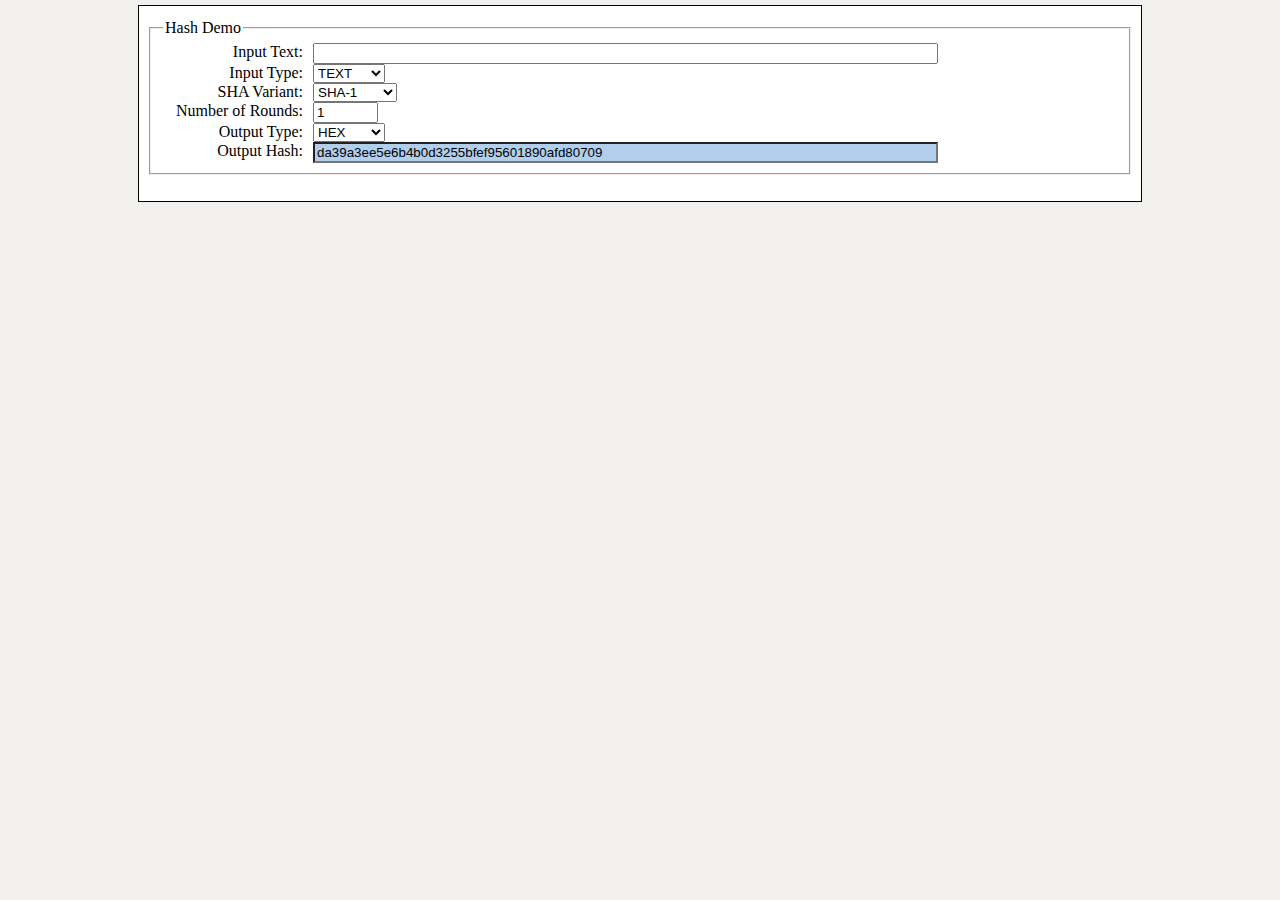
==== hashDemo.html @ e96b09ee "pushing all the main files after throughly testing mar24 to july24" ====
<html xmlns="http://www.w3.org/1999/xhtml" xml:lang="en">

<head>
  <link rel="stylesheet" href="gaggle.css">
  <title>jsSHA - SHA Hashes in JavaScript</title>
  <link rel="stylesheet" type="text/css" href="style.css" />
  <script type="text/javascript" src="sha.js"></script>
  <script type="text/javascript">
    function calcHash() {
      try {
        var hashInput = document.getElementById("hashInputText");
        var hashInputType = document.getElementById("hashInputType");
        var hashVariant = document.getElementById("hashVariant");
        var hashRounds = document.getElementById("hashRounds");
        var hashOutputType = document.getElementById("hashOutputType");
        var hashOutput = document.getElementById("hashOutputText");
        var hashObj = new jsSHA(
          hashVariant.options[hashVariant.selectedIndex].value,
          hashInputType.options[hashInputType.selectedIndex].value,
          {numRounds: parseInt(hashRounds.value, 10)}
        );
        hashObj.update(hashInput.value);
        hashOutput.value = hashObj.getHash(hashOutputType.options[hashOutputType.selectedIndex].value);
      } catch(e) {
        hashOutput.value = e.message
      }
    }

    function calcHMAC() {
      try {
        var hmacText = document.getElementById("hmacInputText");
        var hmacTextType = document.getElementById("hmacTextType");
        var hmacKeyInput = document.getElementById("hmacInputKey");
        var hmacKeyInputType = document.getElementById("hmacKeyType");
        var hmacVariant = document.getElementById("hmacVariant");
        var hmacOutputType = document.getElementById("hmacOutputType");
        var hmacOutput = document.getElementById("hmacOutputText");
        var hmacObj = new jsSHA(
          hmacVariant.options[hmacVariant.selectedIndex].value,
          hmacTextType.options[hmacTextType.selectedIndex].value
        );
        hmacObj.setHMACKey(
          hmacKeyInput.value,
          hmacKeyInputType.options[hmacKeyInputType.selectedIndex].value
        );
        hmacObj.update(hmacText.value);

        hmacOutput.value = hmacObj.getHMAC(hmacOutputType.options[hmacOutputType.selectedIndex].value);
      } catch(e) {
        hmacOutput.value = e.message
      }
    }
  </script>
</head>
<body onload="calcHash();calcHMAC()">
  <div id="container">
    <div>
      <form action="#" method="get">
        <fieldset>
          <legend>Hash Demo</legend>
          <div>
            <label for="hashInputText">Input Text:</label>
            <input type="text" size="75" name="hashInputText" id="hashInputText" onkeyup="calcHash()" />
          </div>
          <div>
            <label for="hashInputType">Input Type:</label>
            <select name="hashInputType" id="hashInputType" onchange="calcHash()">
              <option value="B64">Base-64</option>
              <option selected="selected">TEXT</option>
              <option>HEX</option>
            </select>
          </div>
          <div>
            <label for="hashVariant">SHA Variant:</label>
            <select name="hashVariant" id="hashVariant" onchange="calcHash()">
              <option>SHA-1</option>
              <option>SHA-224</option>
              <option>SHA3-224</option>
              <option>SHA-256</option>
              <option>SHA3-256</option>
              <option>SHA-384</option>
              <option>SHA3-384</option>
              <option>SHA-512</option>
              <option>SHA3-512</option>
            </select>
          </div>
          <div>
            <label for="hashRounds">Number of Rounds:</label><input type="text" size="5" name="hashRounds" id="hashRounds" value="1" onkeyup="calcHash()" />
          </div>
          <div>
            <label for="hashOutputType">Output Type:</label>
            <select name="hashOutputType" id="hashOutputType" onchange="calcHash()">
              <option value="B64">Base-64</option>
              <option selected="selected">HEX</option>
            </select>
          </div>
          <div>
            <label for="hashOutputText">Output Hash:</label>
            <input type="text" size="75" name="hashOutputText" id="hashOutputText" style="background-color: #b1ceed" />
          </div>
        </fieldset>

      </form>
    </div>
  </div>
 
  </div>
  <script type="text/javascript">
    var _gaq = _gaq || [];
    _gaq.push(['_setAccount', 'UA-2442290-9']);
    _gaq.push(['_trackPageview']);

    (function() {
      var ga = document.createElement('script'); ga.type = 'text/javascript'; ga.async = true;
      ga.src = ('https:' == document.location.protocol ? 'https://ssl' : 'http://www') + '.google-analytics.com/ga.js';
      var s = document.getElementsByTagName('script')[0]; s.parentNode.insertBefore(ga, s);
    })();
  </script>
</body>
</html>
---- gaggle.css ----
@import url(https://fonts.googleapis.com/css?family=Patua+One|Open+Sans);

* { 
  -moz-box-sizing: border-box; 
  -webkit-box-sizing: border-box; 
	box-sizing: border-box; 
}

body {
  background:#353a40;
}

table {
  border-collapse: separate;
  background:#fff;
  @include border-radius(5px);
  margin:10px auto;
  @include box-shadow(0px 0px 5px rgba(0,0,0,0.3));
}

thead {
  @include border-radius(5px);
}

thead th {
  font-family: 'Patua One', cursive;
  font-size:16px;
  font-weight:400;
  color:#5f6062;
  @include text-shadow(1px 1px 0px rgba(0,0,0,0.5));
  text-align:left;
  padding:20px;
  @include background-image(linear-gradient(#646f7f, #4a5564));
  border-top:1px solid #858d99;
  
  &:first-child {
   @include border-top-left-radius(5px); 
  }

  &:last-child {
    @include border-top-right-radius(5px); 
  }
}

tbody tr td {
  font-family: 'Open Sans', sans-serif;
  font-weight:400;
  color:#5f6062;
  font-size:13px;
  padding:20px 20px 20px 20px;
  border-bottom:1px solid #e0e0e0;
  
}

tbody tr:nth-child(2n) {
  background:#f0f3f5;
}

tbody tr:last-child td {
  border-bottom:none;
  &:first-child {
    @include border-bottom-left-radius(5px);
  }
  &:last-child {
    @include border-bottom-right-radius(5px);
  }
}

tbody:hover > tr td {
  @include opacity(0.5);
  
  /* uncomment for blur effect */
  /* color:transparent;
  @include text-shadow(0px 0px 2px rgba(0,0,0,0.8));*/
}

tbody:hover > tr:hover td {
  @include text-shadow(none);
  color:#2d2d2d;
  @include opacity(1.0);
}
---- style.css ----
body {
	background-color: #f1f0ec;
	margin: 0px;
}
#container {
	background-color: #FFFFFF;
	color: #000000;
	width: 1004px;
	margin: 5px auto;
	padding: 10px;
	border: 1px solid #000000;
}
h1 {
	font-size: 24px;
	color: #a00101;
    background-color: #FFFFFF;
}
p {
	margin: 5px;
}
label {
	width: 150px;
	display: block;
	float: left;
	text-align: right;
	padding-right: 10px;
}
fieldset {
	margin: 3px 0px;
}

img {
	display: block;
	margin: 0px auto;
	border: 0px;
}
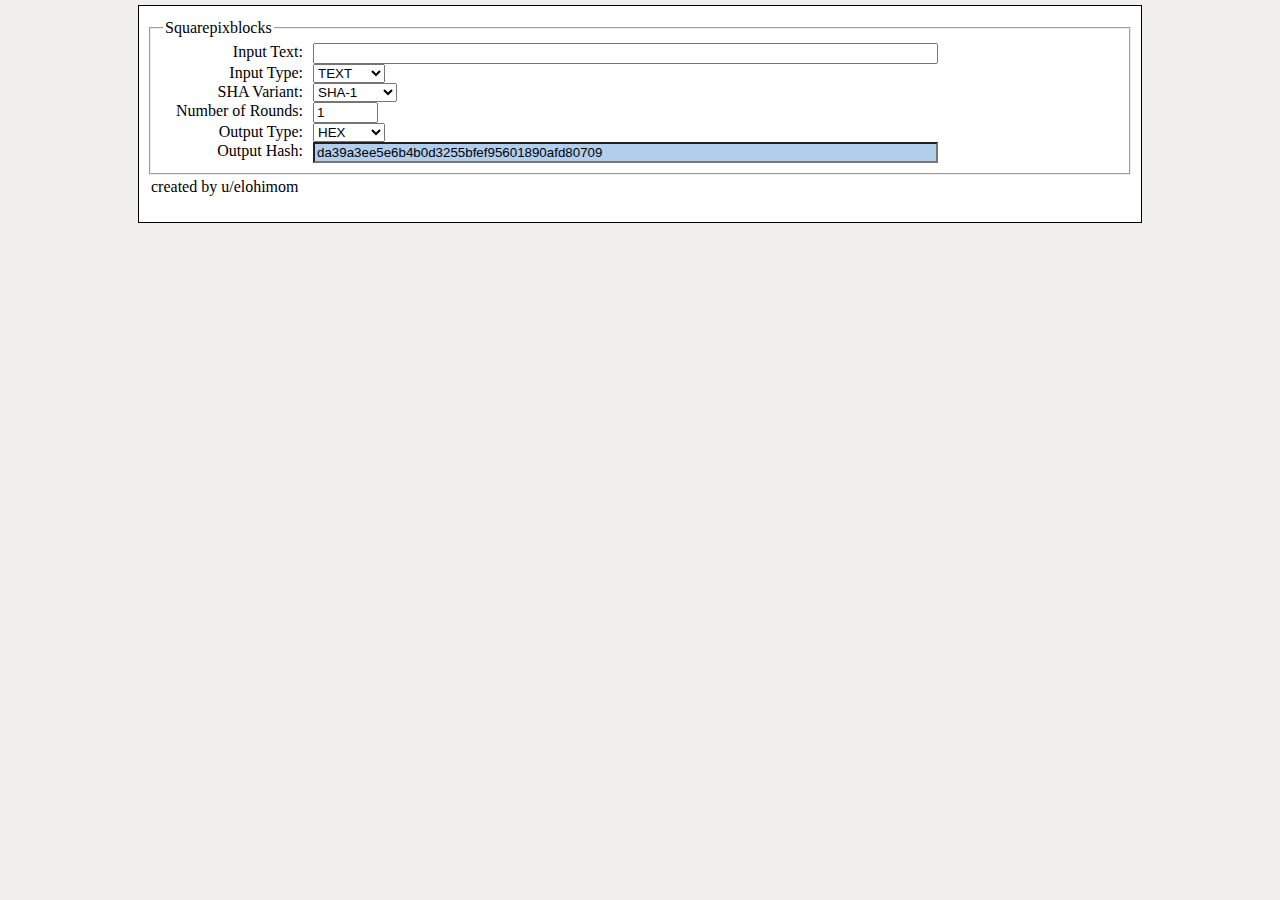
==== commit 8023128e: "minor changes" ====
--- a/hashDemo.html
+++ b/hashDemo.html
@@ -57,7 +57,7 @@
     <div>
       <form action="#" method="get">
         <fieldset>
-          <legend>Hash Demo</legend>
+          <legend>Squarepixblocks</legend>
           <div>
             <label for="hashInputText">Input Text:</label>
             <input type="text" size="75" name="hashInputText" id="hashInputText" onkeyup="calcHash()" />
@@ -99,7 +99,7 @@
             <input type="text" size="75" name="hashOutputText" id="hashOutputText" style="background-color: #b1ceed" />
           </div>
         </fieldset>
-
+        <legend>created by u/elohimom</legend>
       </form>
     </div>
   </div>
